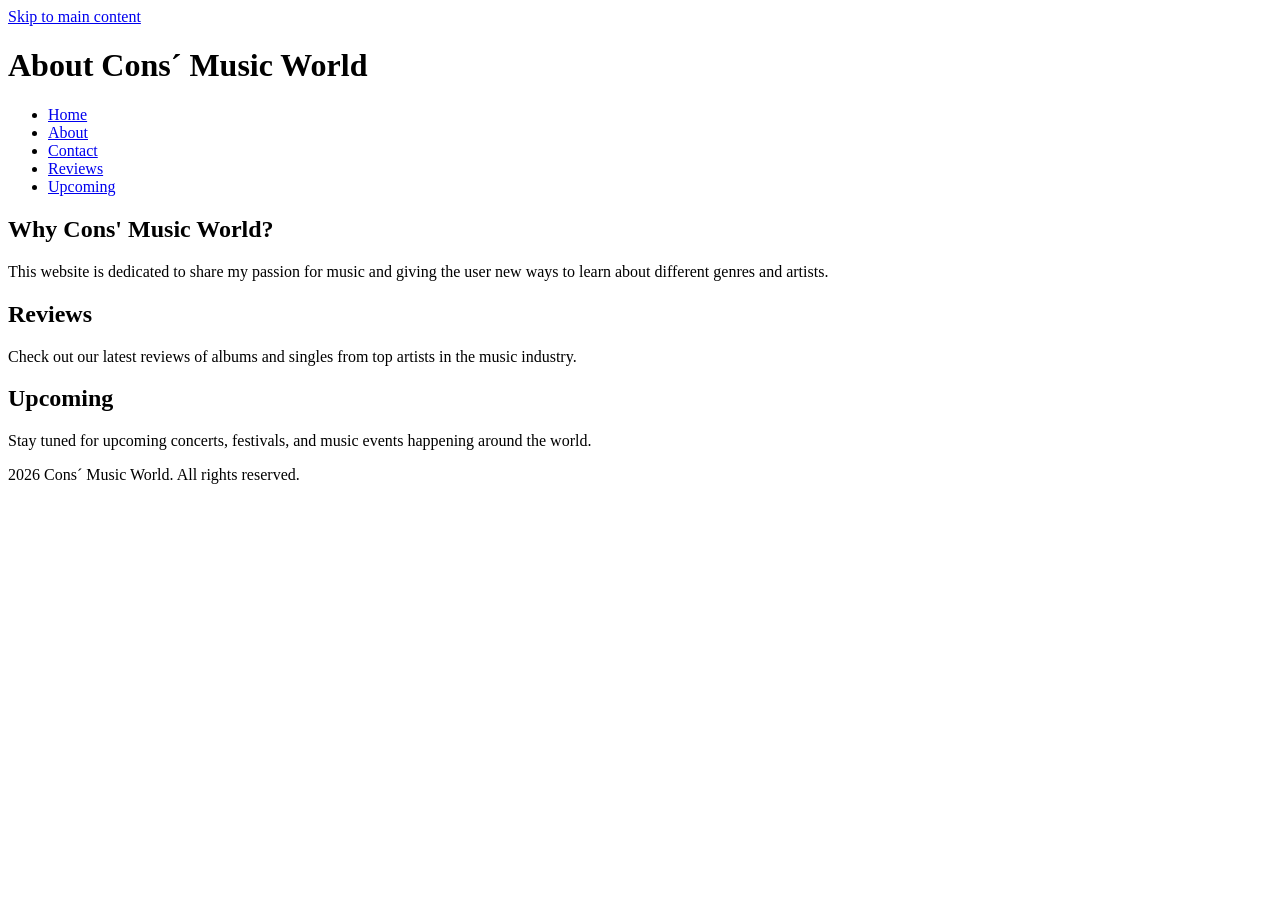
==== about.html @ b70cee75 "Complete five page midterm website" ====
<!DOCTYPE html>
<html lang="en">
<head>
    <meta charset="UTF-8">
    <meta name="viewport" content="width=device-width, initial-scale=1.0">
    <link rel="stylesheet" href="css/styles.css">
    <title>About | Cons´ Music World</title>
</head>
<body>
    <a href="#main-content" class="skip-link">
        Skip to main content
    </a>
    <header>
        <h1>About Cons´ Music World</h1>
    </header>

<nav>
    <ul>
        <li><a href="index.html">Home</a></li>
        <li><a href="about.html">About</a></li>
        <li><a href="contact.html">Contact</a></li>
        <li><a href="reviews.html">Reviews</a></li>
        <li><a href="upcoming.html">Upcoming</a></li>

    </ul>

</nav>
<main id="main-content">
    <section>
        <h2>Why Cons' Music World?</h2>
        <p>This website is dedicated to share my passion for music and giving the user new ways to learn about different genres and artists.</p>
    </section>

    <section>
        <h2>Reviews</h2>
        <p>Check out our latest reviews of albums and singles from top artists in the music industry.</p>
    </section>

    <section>
        <h2>Upcoming</h2>
        <p>Stay tuned for upcoming concerts, festivals, and music events happening around the world.</p>
    </section>

</main>

    <footer>
        <p>2026 Cons´ Music World. All rights reserved.</p>
    </footer>
</body>
</html>
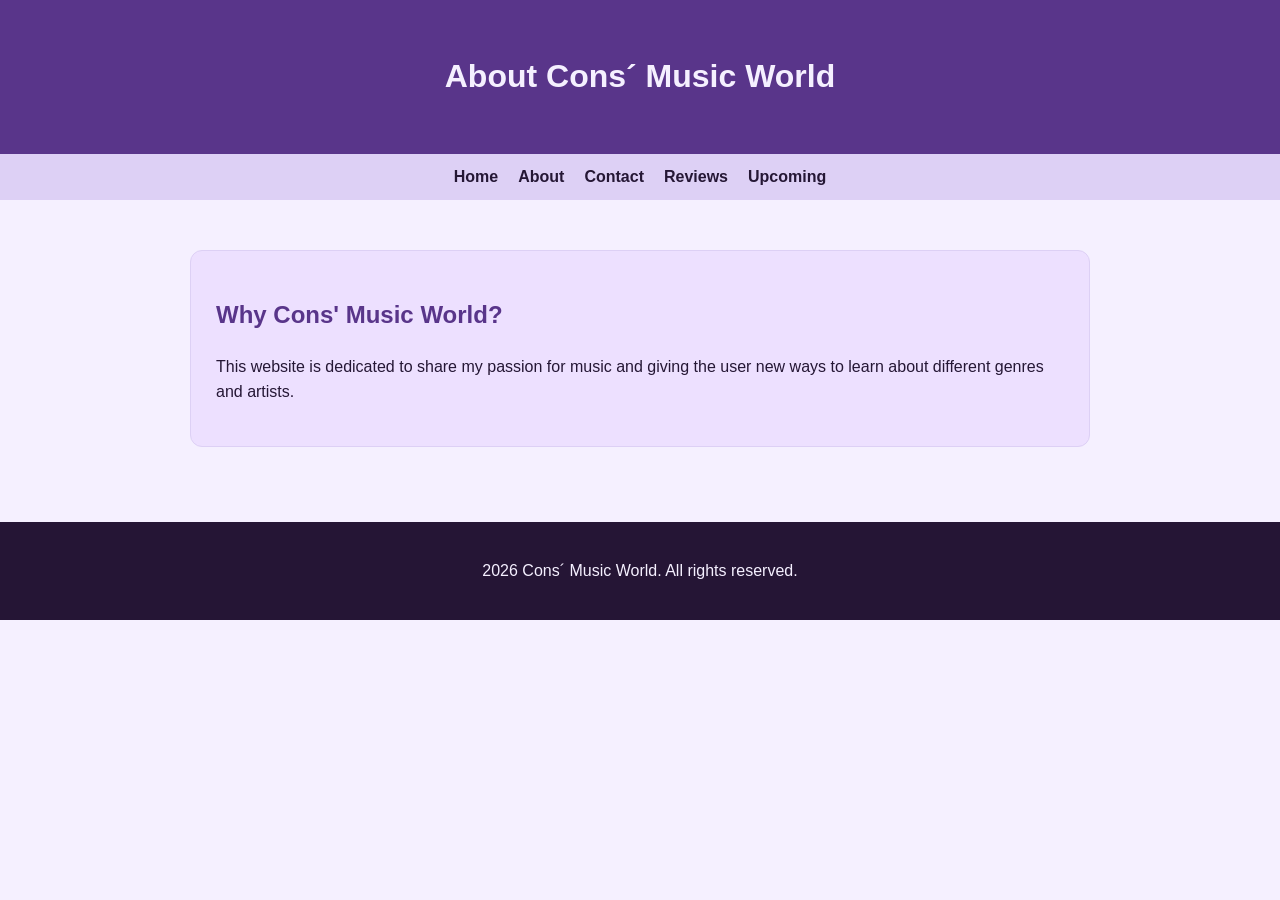
==== commit 2605d584: "Fix CSS and add album artwork" ====
--- a/about.html
+++ b/about.html
@@ -3,7 +3,7 @@
 <head>
     <meta charset="UTF-8">
     <meta name="viewport" content="width=device-width, initial-scale=1.0">
-    <link rel="stylesheet" href="css/styles.css">
+    <link rel="stylesheet" href="styles.css">
     <title>About | Cons´ Music World</title>
 </head>
 <body>
@@ -31,16 +31,6 @@
         <p>This website is dedicated to share my passion for music and giving the user new ways to learn about different genres and artists.</p>
     </section>
 
-    <section>
-        <h2>Reviews</h2>
-        <p>Check out our latest reviews of albums and singles from top artists in the music industry.</p>
-    </section>
-
-    <section>
-        <h2>Upcoming</h2>
-        <p>Stay tuned for upcoming concerts, festivals, and music events happening around the world.</p>
-    </section>
-
 </main>
 
     <footer>
--- a/styles.css
+++ b/styles.css
@@ -0,0 +1,152 @@
+body {
+    font-family: Arial, sans-serif;
+    line-height: 1.6;
+    margin: 0;
+    padding: 0;
+    background-color: #F5F0FF;
+    color: #251735;
+}
+
+header {
+    background-color: #59358A;
+    color: #F5F0FF;
+    padding: 30px;
+    text-align: center;
+}
+
+nav {
+    background-color: #DDD0F5;
+    padding: 10px;
+}
+
+nav ul {
+    list-style: none;
+    padding: 0;
+    margin: 0;
+    display: flex;
+    justify-content: center;
+    flex-wrap: wrap;
+    gap: 20px;
+}
+
+nav a {
+    text-decoration: none;
+    color: #251735;
+    font-weight: bold;
+}
+
+nav a:hover {
+    text-decoration: underline;
+}
+
+main {
+    max-width: 900px;
+    margin: 30px auto;
+    padding: 20px;
+}
+
+section {
+    background-color: #EDE0FF;
+    padding: 25px;
+    margin-bottom: 25px;
+    border-radius: 12px;
+    border: 1px solid #DDD0F5;
+    
+}
+
+h2 {
+    color: #59358A;
+}
+
+button {
+    background-color: #59358A;
+    color: #F5F0FF;
+    border: none;
+    padding: 12px 20px;
+    cursor: pointer;
+    border-radius: 6px;
+}
+
+button:hover {
+    background-color: #251735;
+}
+
+input, select, textarea {
+    max-width: 100%;
+    padding: 10px;
+    margin: 8px 0 16px;
+    border: 1px solid #59358A;
+    border-radius: 5px;
+}
+
+table {
+    width: 100%;
+    border-collapse: collapse;
+    margin-top: 20px;
+}
+
+th, td {
+    border: 1px solid #A78BDA;
+    padding: 12px;
+    text-align: left;
+}
+
+thead {
+    background-color: #DDD0F5;
+}
+
+tfoot {
+    background-color: #F5F0FF;
+    font-weight: bold;
+}
+
+footer {
+    background-color: #251535;
+    color: #F5F0FF;
+    text-align: center;
+    padding: 20px;
+}
+
+.skip-link {
+    position: absolute;
+    top: -100px;
+    left: 10px;
+    background-color: black;
+    color: aliceblue;
+    padding: 10px 15px;
+    z-index: 1000;
+}
+
+.skip-link:focus {
+    top: 10px;
+}
+
+a:focus-visible, 
+button:focus-visible,
+input:focus-visible,
+select:focus-visible,
+textarea:focus-visible {
+    outline: 3px solid #005fcc;
+    outline-offset: 3px;
+}
+
+figure{
+    margin: 20px 0;
+}
+
+figure img{
+    max-width: 100%;
+    height: auto;
+    display: block;
+    border-radius: 8px;
+}
+
+figcaption{
+    text-align: center;
+    font-style: italic;
+    margin-top: 8px;
+    color: #59358A;
+    font-size: 0.9em;
+}
+
+
